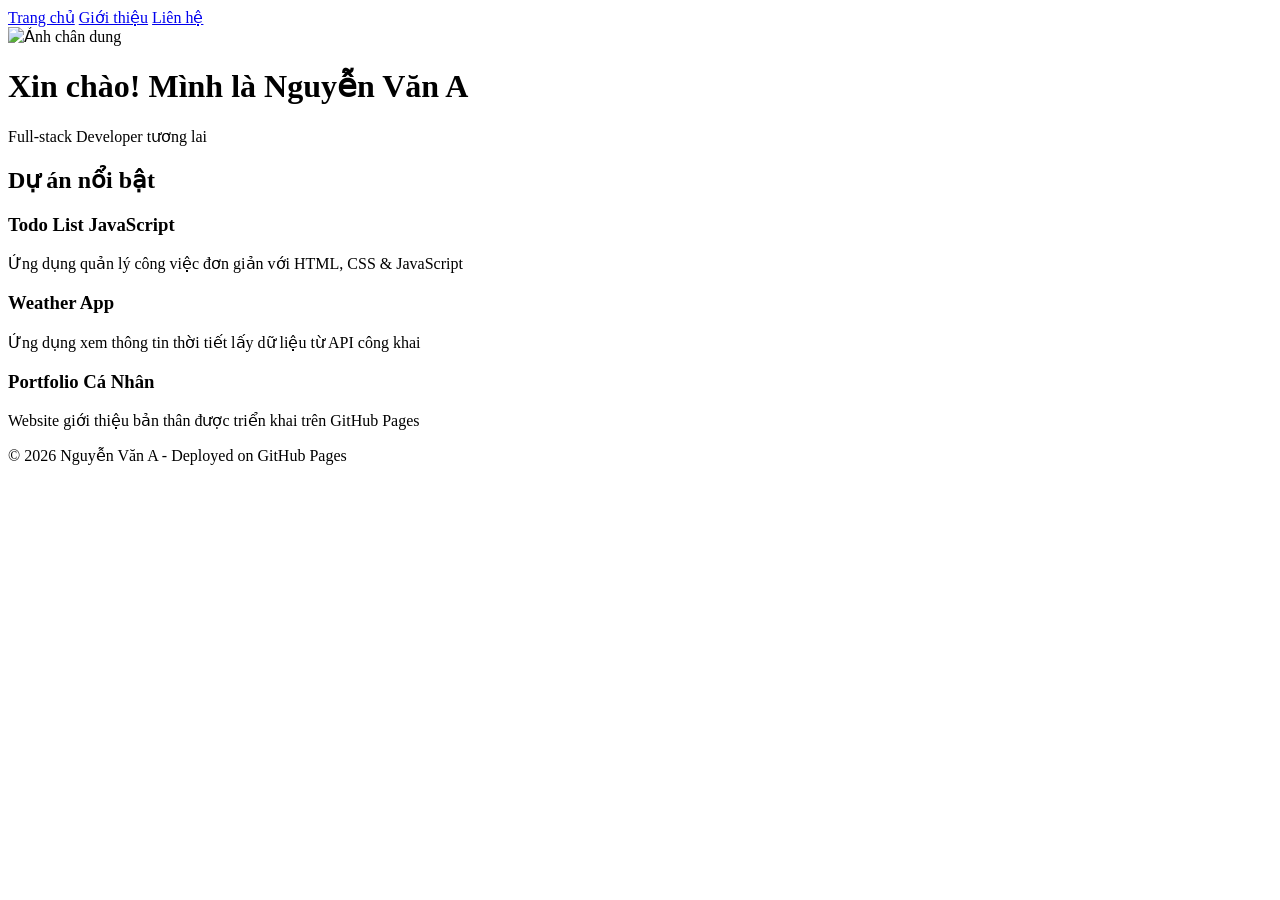
==== index.html @ 0d004fed "Add files via upload" ====
<!DOCTYPE html>
<html lang="vi">
<head>
    <meta charset="UTF-8">
    <meta name="viewport" content="width=device-width, initial-scale=1.0">
    <title>Nguyễn Văn A - Portfolio</title>
    <link rel="stylesheet" href="css/style.css">
</head>
<body>
    <nav>
        <a href="index.html">Trang chủ</a>
        <a href="about.html">Giới thiệu</a>
        <a href="contact.html">Liên hệ</a>
    </nav>

    <header>
        <img src="images/avatar.jpg" alt="Ảnh chân dung" class="avatar">
        <h1>Xin chào! Mình là Nguyễn Văn A</h1>
        <p>Full-stack Developer tương lai</p>
    </header>

    <section>
        <h2>Dự án nổi bật</h2>
        <div class="project">
            <h3>Todo List JavaScript</h3>
            <p>Ứng dụng quản lý công việc đơn giản với HTML, CSS & JavaScript</p>
        </div>
        <div class="project">
            <h3>Weather App</h3>
            <p>Ứng dụng xem thông tin thời tiết lấy dữ liệu từ API công khai</p>
        </div>
        <div class="project">
            <h3>Portfolio Cá Nhân</h3>
            <p>Website giới thiệu bản thân được triển khai trên GitHub Pages</p>
        </div>
    </section>

    <footer>
        <p>&copy; 2026 Nguyễn Văn A - Deployed on GitHub Pages</p>
    </footer>

    <script src="js/script.js"></script>
</body>
</html>
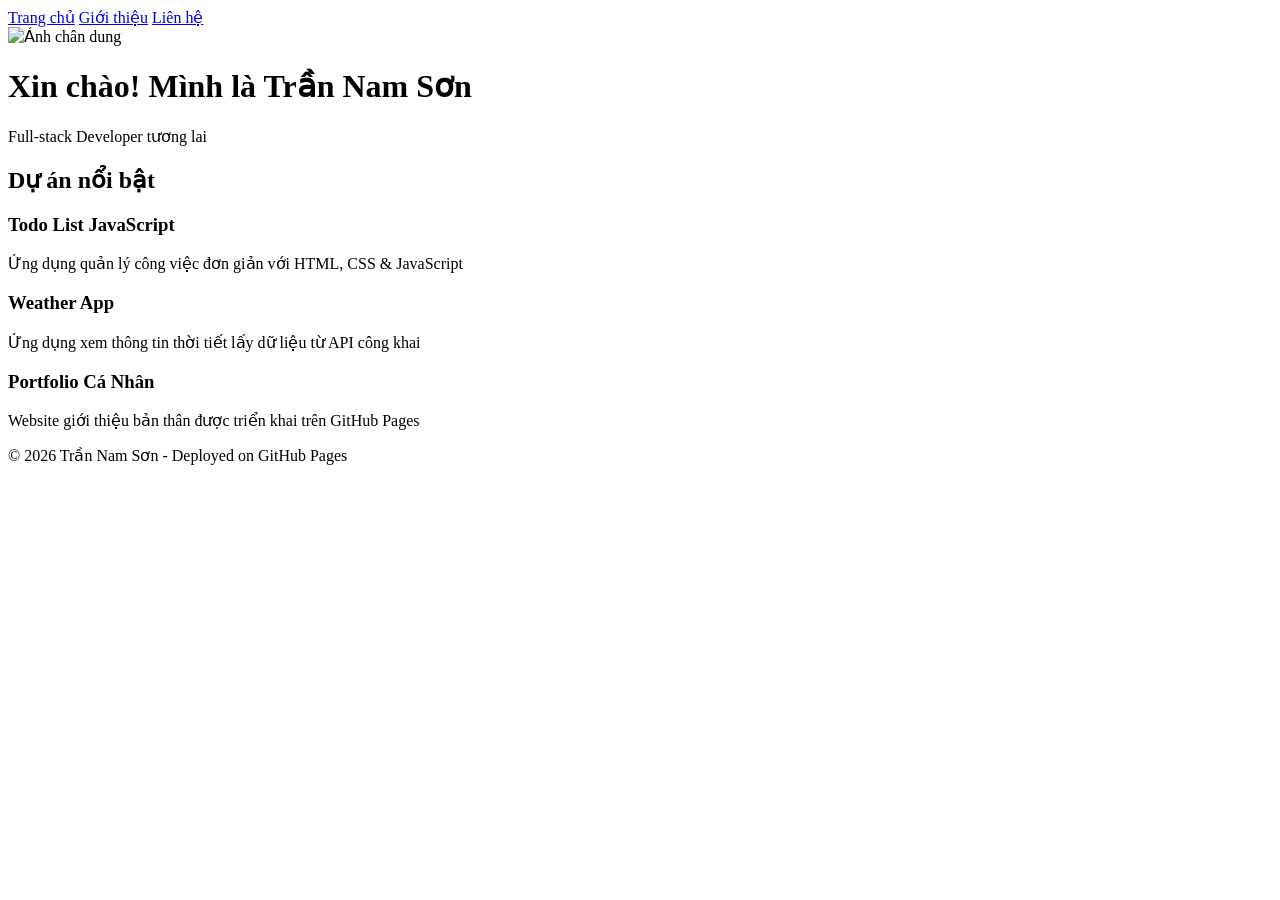
==== commit e49d094d: "Update portfolio details from Nguyễn Văn A to Trần Nam Sơn" ====
--- a/index.html
+++ b/index.html
@@ -3,7 +3,7 @@
 <head>
     <meta charset="UTF-8">
     <meta name="viewport" content="width=device-width, initial-scale=1.0">
-    <title>Nguyễn Văn A - Portfolio</title>
+    <title>Trần Nam Sơn  - Portfolio</title>
     <link rel="stylesheet" href="css/style.css">
 </head>
 <body>
@@ -15,7 +15,7 @@
 
     <header>
         <img src="images/avatar.jpg" alt="Ảnh chân dung" class="avatar">
-        <h1>Xin chào! Mình là Nguyễn Văn A</h1>
+        <h1>Xin chào! Mình là Trần Nam Sơn </h1>
         <p>Full-stack Developer tương lai</p>
     </header>
 
@@ -36,7 +36,7 @@
     </section>
 
     <footer>
-        <p>&copy; 2026 Nguyễn Văn A - Deployed on GitHub Pages</p>
+        <p>&copy; 2026 Trần Nam Sơn - Deployed on GitHub Pages</p>
     </footer>
 
     <script src="js/script.js"></script>
